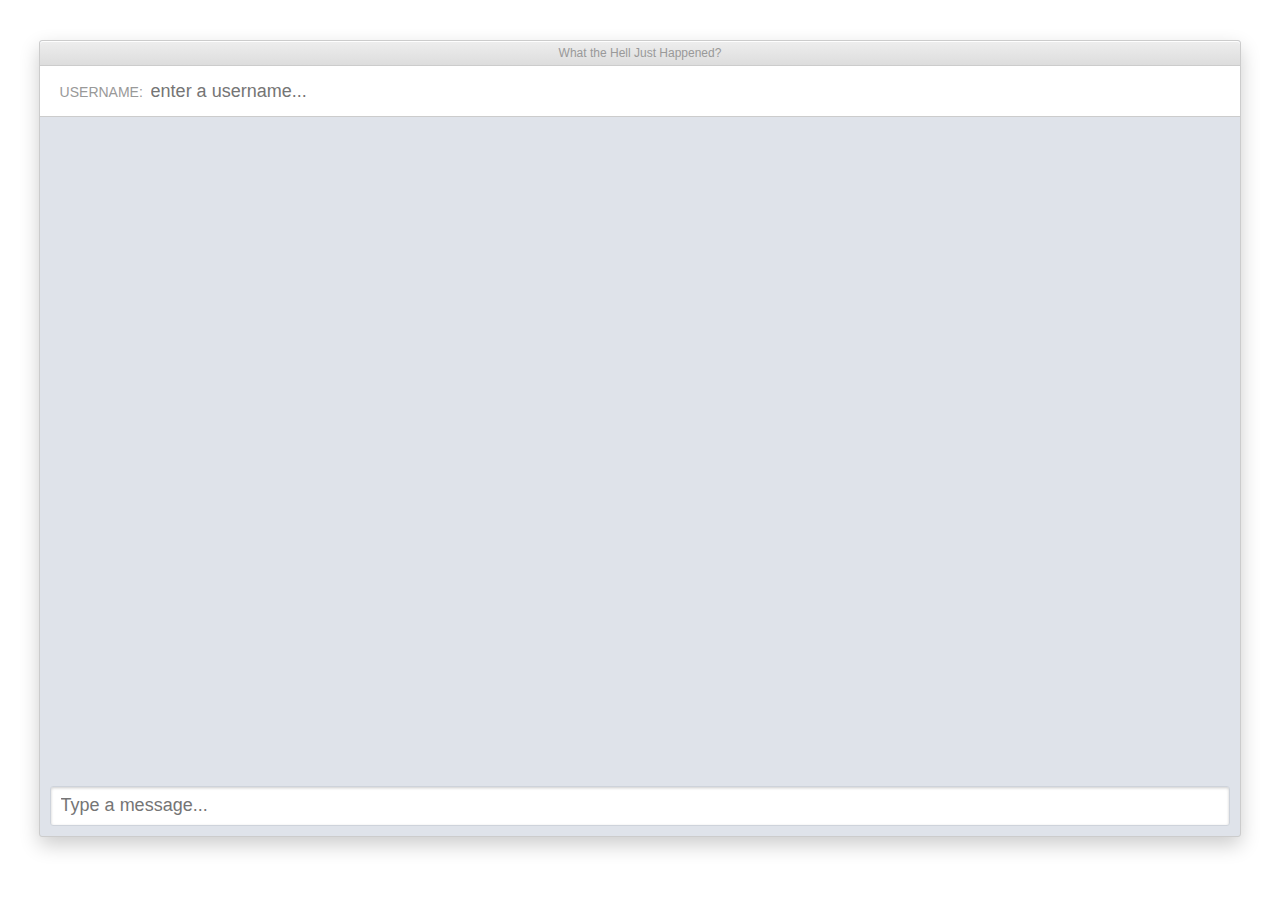
==== chat.html @ 937bdf34 "Aesthetic changes" ====
<html>
<head>
  <script src="https://cdn.firebase.com/js/client/1.1.1/firebase.js"></script>
  <script src='https://ajax.googleapis.com/ajax/libs/jquery/1.9.0/jquery.min.js'></script>
  <link rel="stylesheet" type="text/css" href="example.css">
</head>
<body>

<!-- CHAT MARKUP -->
<div class="example-chat l-demo-container">
  <header>What the Hell Just Happened?</header>

  <div class='example-chat-toolbar'>
    <label for="nameInput">Username:</label>
    <input type='text' id='nameInput' placeholder='enter a username...'>
  </div>


  <ul id='example-messages' class="example-chat-messages"></ul>

  <footer>
    <input type='text' id='messageInput'  placeholder='Type a message...'>
  </footer>
</div>

<!-- CHAT JAVACRIPT -->
<script>
  // CREATE A REFERENCE TO FIREBASE
  var messagesRef = new Firebase('https://resplendent-torch-7666.firebaseio.com/messages');
  var usernamesRef = new Firebase('https://resplendent-torch-7666.firebaseio.com/usernames');
  console.log("Firebase references created.");

  var username = null;

  // LISTEN FOR USERNAMEREF ARRAY CALL
  usernamesRef.on('value', function (snapshot) {
    if (sessionStorage.getItem("username")) { // if cookies exist, then use them
      username = sessionStorage.getItem("username");
    } else {
      var listOfNames = snapshot.val();
      username = listOfNames[Math.floor(Math.random()*listOfNames.length)] + Math.floor(Math.random()*9) + Math.floor(Math.random()*9);
      sessionStorage.setItem("username", username);
    }
    $("#nameInput").attr("placeholder", username);
    console.log("Your username is " + username);
  }, function (errorObject) {
    console.log("The read failed: " + errorObject.code);
  });

  // REGISTER DOM ELEMENTS
  var messageField = $('#messageInput');
  var nameField = $('#nameInput');
  var messageList = $('#example-messages');
  var karmaList = $('#karma');


  // LISTEN FOR KEYPRESS EVENT
  messageField.keypress(function (e) {
    if (e.keyCode == 13) {
      //FIELD VALUES
      //var username = nameField.val();
      var message = messageField.val();

      //SAVE DATA TO FIREBASE AND EMPTY FIELD
      while (username==null) { console.log("Stopping program until username is received."); }
      if (message) messagesRef.push({name:username, text:message, karma:0, usersUpvoted:[username], usersDownvoted:[username]}); // ignore if empty
      // TODO: add cuss word filter
      messageField.val('');
    }
  });

  // object of posts
  var posts = {};

  // Add a callback that is triggered for each chat message.
  messagesRef.limit(50).on('child_added', function (snapshot) {
    //GET DATA
    var data = snapshot.val();
    var username = data.name || "anonymous";
    var message = data.text;
    var karma = data.karma;
    var id = snapshot.name();
    posts[id] = data;

    //CREATE ELEMENTS MESSAGE & SANITIZE TEXT
    var messageElement = $("<li>");
    var nameElement = $("<strong class='example-chat-username'></strong>");
    var upvoteElement = $("<strong style='float:right' onclick='vote(this,1);' id='"+id+"'></strong>").text('+');
    var downvoteElement = $("<strong style='float:right' onclick='vote(this,-1);' id='"+id+"'></strong>").text('-');
    var karmaElement = $("<strong style='float:right' class='chat-karma' id='karma_"+id+"'></strong>");

    nameElement.text(username);
    messageElement.text(message).prepend(nameElement).append(karmaElement.text(karma));
    messageElement.append(upvoteElement);
    messageElement.prepend(downvoteElement);
    
    //EDIT KARMA'S COLOR BASED ON VALUE
    karmaElement.css("color", "blue");
    karmaElement.css("font-weight", "bold");

    //ADD MESSAGE
    messageList.append(messageElement); 
    karmaList.append(karmaElement);

    //SCROLL TO BOTTOM OF MESSAGE LIST
    messageList[0].scrollTop = messageList[0].scrollHeight;
  });

  // LISTENERS FOR KARMA BUTTONS
  var vote = function (element, delta) {
    console.log('karma buttons clicked');
    var upvotesRef = new Firebase('https://resplendent-torch-7666.firebaseio.com/messages/'+element.id+'/usersUpvoted');
    var downvotesRef = new Firebase('https://resplendent-torch-7666.firebaseio.com/messages/'+element.id+'/usersDownvoted');
    var whoUpvoted = null;
    var whoDownvoted = null;
    var voted = null;
    upvotesRef.on('value', function (snapshot) {
      whoUpvoted = snapshot.val();
      voted = voted || username in whoUpvoted;
      console.log(whoUpvoted);
    });
    downvotesRef.on('value', function (snapshot) {
      whoDownvoted = snapshot.val();
      voted = voted || username in whoDownvoted;
      console.log(whoDownvoted);
    });
    // TODO: implement undo vote functionality using indexOf
    // FATAL ERROR: promise voted field would not be null
    while (voted==null) { console.log('Fetching stuff'); }
    if (!voted) {
      console.log(delta + ' points to ' + element.id);
      if (delta===1) { // upvote
        upvotesRef.push(username);
        // console.log($('#karma_'+element.id));
        $('#karma_'+element.id).html(whoUpvoted.length-whoDownvoted.length+1);
      } else { // downvote
        downvotesRef.push(username);
        // console.log($('#karma_'+element.id));
        $('#karma_'+element.id).html(whoUpvoted.length-whoDownvoted.length-1);
      }
    }
  };
  
</script>
</body>
</html>
---- example.css ----
.example-base {
  font-family: "Helvetica Neue Light", "Helvetica Neue", Helvetica, Arial, "Lucida Grande", sans-serif;
  color: #333; }

.hide {
  display: none; }

.l-demo-container {
  width: 95%; /* Control chat container width */
  margin: 40px auto 0px auto; }

.l-popout {
  margin: 0;
  padding: 0;
  border: 0; }
  .l-popout iframe {
    width: 100%;
    height: 100%;
    min-height: 100%;
    margin: 0;
    padding: 0;
    border: 0; }

.example-chat {
  font-family: "Helvetica Neue Light", "Helvetica Neue", Helvetica, Arial, "Lucida Grande", sans-serif;
  border-radius: 3px;
  -webkit-box-shadow: 0px 8px 20px rgba(0, 0, 0, 0.2);
  box-shadow: 0px 8px 20px rgba(0, 0, 0, 0.2);
  background-color: #dfe3ea;
  border: 1px solid #CCC;
  overflow: auto;
  padding: 0px;
  font-size: 18px;
  line-height: 22px;
  color: #666; }
  .example-chat header {
    background-color: #EEE;
    background: -webkit-gradient(linear, left top, left bottom, from(#EEEEEE), to(#DDDDDD));
    background: -webkit-linear-gradient(top, #EEEEEE, #DDDDDD);
    background: linear-gradient(top, #EEEEEE, #DDDDDD);
    -webkit-box-shadow: inset 0px 1px 0px rgba(255, 255, 255, 0.9), 0px 1px 2px rgba(0, 0, 0, 0.1);
    box-shadow: inset 0px 1px 0px rgba(255, 255, 255, 0.9), 0px 1px 2px rgba(0, 0, 0, 0.1);
    border-radius: 3px 3px 0px 0px;
    border-bottom: 1px solid #CCC;
    line-height: 24px;
    font-size: 12px;
    text-align: center;
    color: #999; }
  .example-chat input {
    -webkit-box-sizing: border-box;
    -moz-box-sizing: border-box;
    box-sizing: border-box;
    -webkit-box-shadow: inset 0px 1px 3px rgba(0, 0, 0, 0.2);
    box-shadow: inset 0px 1px 3px rgba(0, 0, 0, 0.2);
    border-radius: 3px;
    padding: 0px 10px;
    height: 30px;
    font-size: 18px;
    width: 100%;
    font-weight: normal;
    outline: none; }
  .example-chat .example-chat-toolbar {
    background-color: #FFF;
    padding: 10px;
    position: relative;
    border-bottom: 1px solid #CCC; }
    .example-chat .example-chat-toolbar label {
      text-transform: uppercase;
      line-height: 32px;
      font-size: 14px;
      color: #999;
      position: absolute;
      top: 10px;
      left: 20px;
      z-index: 1; }
    .example-chat .example-chat-toolbar input {
      -webkit-box-shadow: none;
      box-shadow: none;
      border: 1px solid #FFF;
      padding-left: 100px;
      color: #999; }
      .example-chat .example-chat-toolbar input:active, .example-chat .example-chat-toolbar input:focus {
        color: #1d9dff;
        border: 1px solid #FFF; }
  .example-chat ul {
    list-style: none;
    margin: 0px;
    padding: 20px;
    height: 70%; /* control height of window */
    overflow: auto; }
    .example-chat ul li {
      margin-bottom: 10px;
      line-height: 24px;
      word-wrap: break-word; }
      .example-chat ul li:last-child {
        margin: 0px; }
    .example-chat ul .example-chat-username {
      margin-right: 10px; }
  .example-chat footer {
    display: block;
    padding: 10px; }
    .example-chat footer input {
      border: 1px solid #ced3db;
      height: 40px; }

#colorholder {
  width: 480px;
  height: 30px;
  border: 2px solid #424547;
  margin: 5px auto 0px auto; }

#drawing-canvas {
  border: 3px solid #999; }

.colorbox {
  width: 22px;
  height: 22px;
  margin: 1px;
  display: inline-block;
  border: 3px solid black; }

.example-leaderboard {
  -webkit-box-shadow: 0px 1px 3px rgba(0, 0, 0, 0.3);
  box-shadow: 0px 1px 3px rgba(0, 0, 0, 0.3);
  padding: 20px;
  border-radius: 5px;
  background-color: white;
  overflow: auto;
  color: #666; }
  .example-leaderboard table {
    border-radius: 3px;
    margin-bottom: 20px;
    width: 100%;
    border-collapse: collapse; }
    .example-leaderboard table th {
      background: #EEE;
      border-bottom: 1px solid #CCC;
      font-size: 12px;
      color: #999;
      padding: 5px 10px;
      text-align: left; }
    .example-leaderboard table td {
      border-bottom: 1px solid #EEE;
      padding: 10px;
      color: #28a562; }
      .example-leaderboard table td em {
        font-style: normal;
        font-weight: bold;
        color: #666; }
    .example-leaderboard table tr:first-child td {
      background: green; }
  .example-leaderboard input {
    -webkit-box-sizing: border-box;
    -moz-box-sizing: border-box;
    box-sizing: border-box;
    -webkit-box-shadow: inset 0px 1px 3px rgba(0, 0, 0, 0.2);
    box-shadow: inset 0px 1px 3px rgba(0, 0, 0, 0.2);
    border-radius: 3px;
    padding: 0px 10px;
    height: 30px;
    font-size: 18px;
    font-weight: normal;
    outline: none;
    border: 1px solid #CCC; }
    .example-leaderboard input.example-leaderboard-name {
      width: 186px;
      margin-right: 10px; }
    .example-leaderboard input.example-leaderboard-score {
      width: 300px; }

#highestscore {
  margin-top: 20px;
  font-size: 14px; }

/* Presence */
#presenceDiv {
  text-align: center; }

/* Tetris */
.tetris-body {
  width: 600px; }

#canvas0, #canvas1 {
  display: inline-block;
  border: 4px solid #424547; }

#restartButton {
  margin-top: 5px; }

#gameInProgress {
  font-size: 14px; }
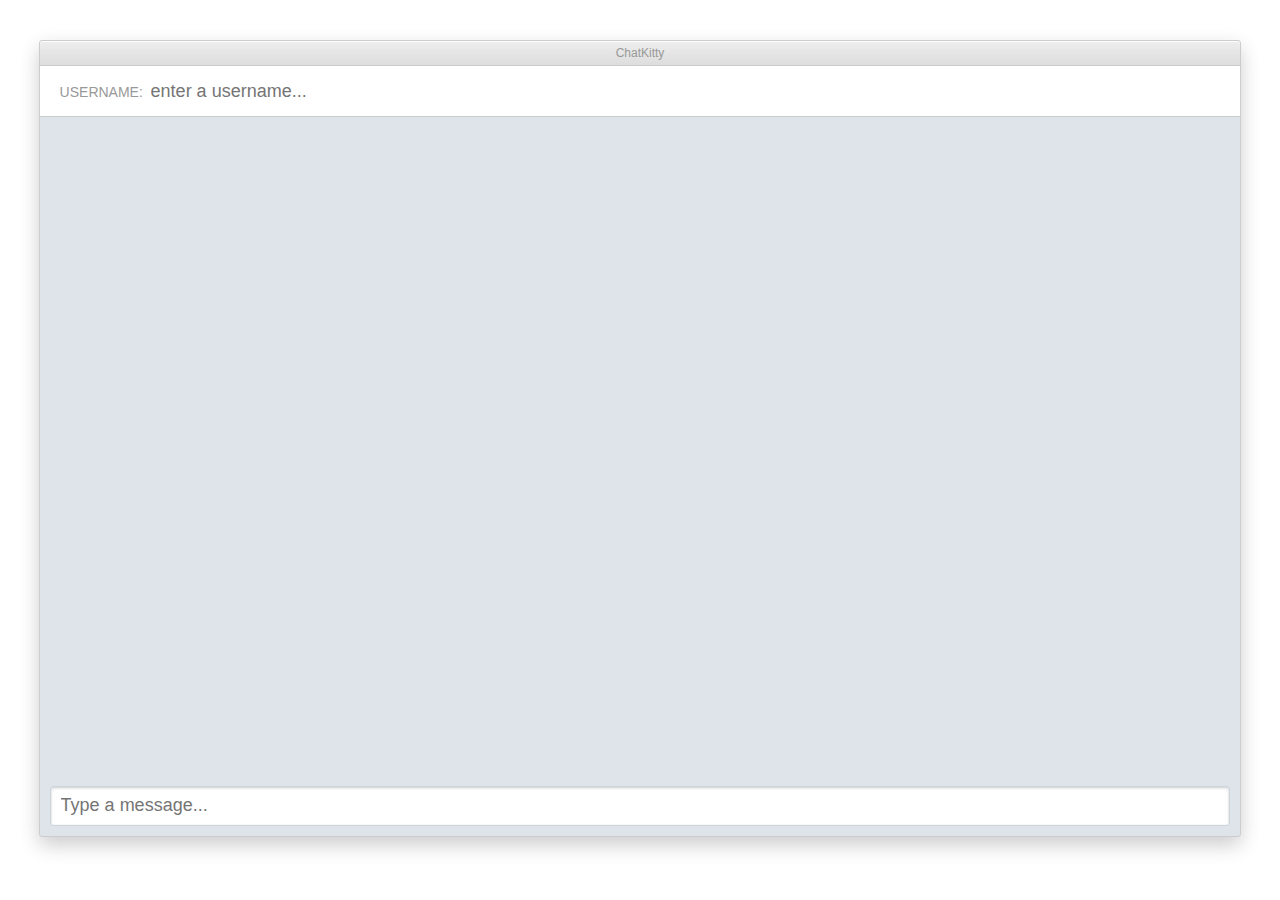
==== commit e6329d84: "Centered GO button" ====
--- a/chat.html
+++ b/chat.html
@@ -8,7 +8,7 @@
 
 <!-- CHAT MARKUP -->
 <div class="example-chat l-demo-container">
-  <header>What the Hell Just Happened?</header>
+  <header>ChatKitty</header>
 
   <div class='example-chat-toolbar'>
     <label for="nameInput">Username:</label>
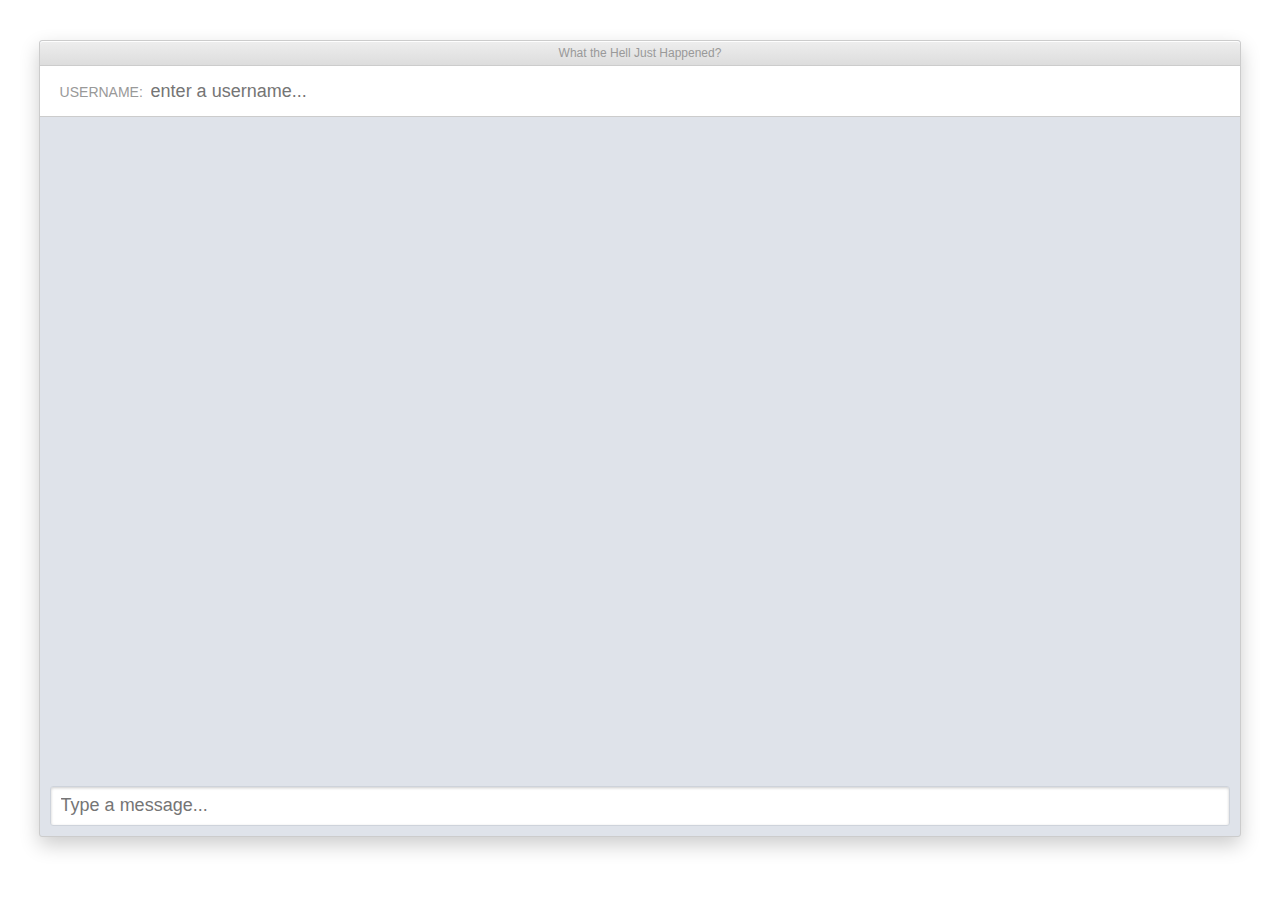
==== commit 6002d015: "Kinda fixed karma thingy" ====
--- a/chat.html
+++ b/chat.html
@@ -8,7 +8,7 @@
 
 <!-- CHAT MARKUP -->
 <div class="example-chat l-demo-container">
-  <header>ChatKitty</header>
+  <header>What the Hell Just Happened?</header>
 
   <div class='example-chat-toolbar'>
     <label for="nameInput">Username:</label>
@@ -105,7 +105,7 @@
     //SCROLL TO BOTTOM OF MESSAGE LIST
     messageList[0].scrollTop = messageList[0].scrollHeight;
   });
-
+  
   // LISTENERS FOR KARMA BUTTONS
   var vote = function (element, delta) {
     console.log('karma buttons clicked');
@@ -126,17 +126,19 @@
     });
     // TODO: implement undo vote functionality using indexOf
     // FATAL ERROR: promise voted field would not be null
-    while (voted==null) { console.log('Fetching stuff'); }
+    //while (voted==null) { console.log('Fetching stuff'); }
     if (!voted) {
       console.log(delta + ' points to ' + element.id);
       if (delta===1) { // upvote
         upvotesRef.push(username);
         // console.log($('#karma_'+element.id));
-        $('#karma_'+element.id).html(whoUpvoted.length-whoDownvoted.length+1);
+        try {$('#karma_'+element.id).html(Object.keys(whoUpvoted).length-Object.keys(whoDownvoted).length);}
+		catch (e){ $('#karma_'+element.id).html("-");}
       } else { // downvote
         downvotesRef.push(username);
         // console.log($('#karma_'+element.id));
-        $('#karma_'+element.id).html(whoUpvoted.length-whoDownvoted.length-1);
+        try {$('#karma_'+element.id).html(Object.keys(whoUpvoted).length-Object.keys(whoDownvoted).length);}
+		catch (e){ $('#karma_'+element.id).html("-");}
       }
     }
   };
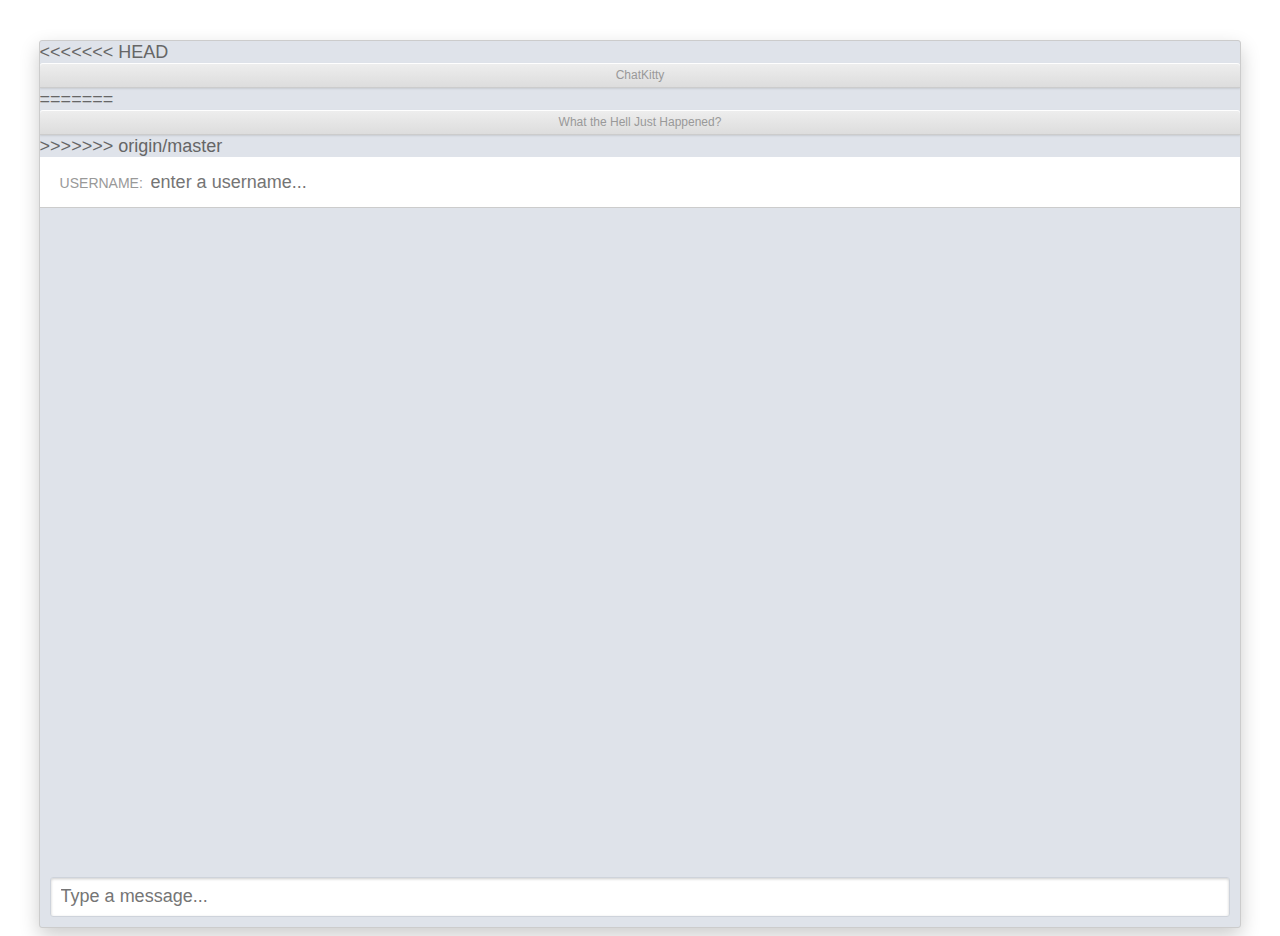
==== commit f576cff3: "Merge remote-tracking branch 'origin/master'" ====
--- a/chat.html
+++ b/chat.html
@@ -8,7 +8,11 @@
 
 <!-- CHAT MARKUP -->
 <div class="example-chat l-demo-container">
+<<<<<<< HEAD
+  <header>ChatKitty</header>
+=======
   <header>What the Hell Just Happened?</header>
+>>>>>>> origin/master
 
   <div class='example-chat-toolbar'>
     <label for="nameInput">Username:</label>
@@ -105,7 +109,11 @@
     //SCROLL TO BOTTOM OF MESSAGE LIST
     messageList[0].scrollTop = messageList[0].scrollHeight;
   });
+<<<<<<< HEAD
+
+=======
   
+>>>>>>> origin/master
   // LISTENERS FOR KARMA BUTTONS
   var vote = function (element, delta) {
     console.log('karma buttons clicked');
@@ -126,12 +134,23 @@
     });
     // TODO: implement undo vote functionality using indexOf
     // FATAL ERROR: promise voted field would not be null
+<<<<<<< HEAD
+    while (voted==null) { console.log('Fetching stuff'); }
+=======
     //while (voted==null) { console.log('Fetching stuff'); }
+>>>>>>> origin/master
     if (!voted) {
       console.log(delta + ' points to ' + element.id);
       if (delta===1) { // upvote
         upvotesRef.push(username);
         // console.log($('#karma_'+element.id));
+<<<<<<< HEAD
+        $('#karma_'+element.id).html(whoUpvoted.length-whoDownvoted.length+1);
+      } else { // downvote
+        downvotesRef.push(username);
+        // console.log($('#karma_'+element.id));
+        $('#karma_'+element.id).html(whoUpvoted.length-whoDownvoted.length-1);
+=======
         try {$('#karma_'+element.id).html(Object.keys(whoUpvoted).length-Object.keys(whoDownvoted).length);}
 		catch (e){ $('#karma_'+element.id).html("-");}
       } else { // downvote
@@ -139,6 +158,7 @@
         // console.log($('#karma_'+element.id));
         try {$('#karma_'+element.id).html(Object.keys(whoUpvoted).length-Object.keys(whoDownvoted).length);}
 		catch (e){ $('#karma_'+element.id).html("-");}
+>>>>>>> origin/master
       }
     }
   };
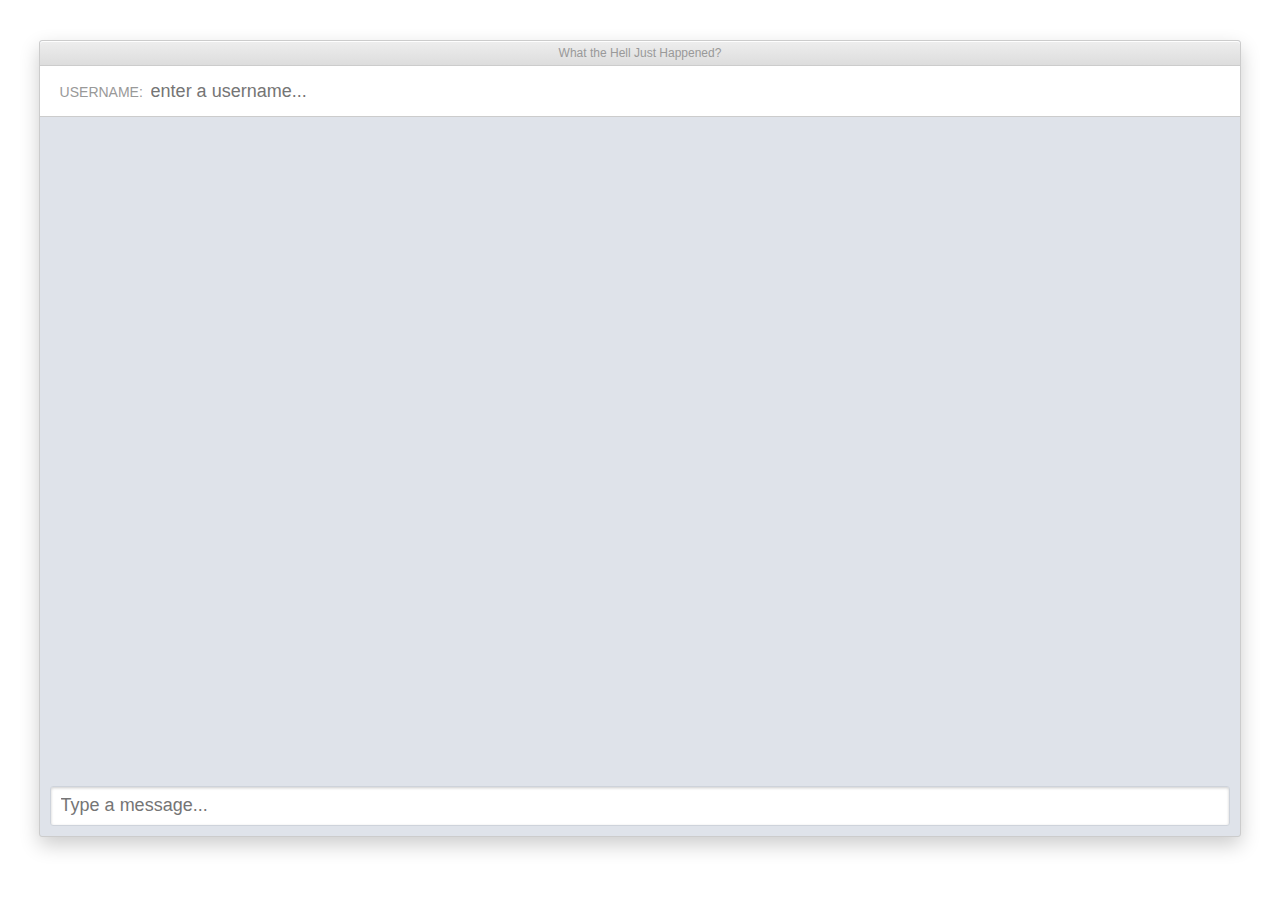
==== commit 59a6796d: "Fixed chat.html" ====
--- a/chat.html
+++ b/chat.html
@@ -8,11 +8,7 @@
 
 <!-- CHAT MARKUP -->
 <div class="example-chat l-demo-container">
-<<<<<<< HEAD
-  <header>ChatKitty</header>
-=======
   <header>What the Hell Just Happened?</header>
->>>>>>> origin/master
 
   <div class='example-chat-toolbar'>
     <label for="nameInput">Username:</label>
@@ -109,11 +105,7 @@
     //SCROLL TO BOTTOM OF MESSAGE LIST
     messageList[0].scrollTop = messageList[0].scrollHeight;
   });
-<<<<<<< HEAD
-
-=======
   
->>>>>>> origin/master
   // LISTENERS FOR KARMA BUTTONS
   var vote = function (element, delta) {
     console.log('karma buttons clicked');
@@ -125,7 +117,7 @@
     upvotesRef.on('value', function (snapshot) {
       whoUpvoted = snapshot.val();
       voted = voted || username in whoUpvoted;
-      console.log(whoUpvoted);
+      console.log(whoUpvoted); 
     });
     downvotesRef.on('value', function (snapshot) {
       whoDownvoted = snapshot.val();
@@ -134,31 +126,19 @@
     });
     // TODO: implement undo vote functionality using indexOf
     // FATAL ERROR: promise voted field would not be null
-<<<<<<< HEAD
-    while (voted==null) { console.log('Fetching stuff'); }
-=======
     //while (voted==null) { console.log('Fetching stuff'); }
->>>>>>> origin/master
     if (!voted) {
       console.log(delta + ' points to ' + element.id);
       if (delta===1) { // upvote
         upvotesRef.push(username);
         // console.log($('#karma_'+element.id));
-<<<<<<< HEAD
-        $('#karma_'+element.id).html(whoUpvoted.length-whoDownvoted.length+1);
-      } else { // downvote
-        downvotesRef.push(username);
-        // console.log($('#karma_'+element.id));
-        $('#karma_'+element.id).html(whoUpvoted.length-whoDownvoted.length-1);
-=======
         try {$('#karma_'+element.id).html(Object.keys(whoUpvoted).length-Object.keys(whoDownvoted).length);}
-		catch (e){ $('#karma_'+element.id).html("-");}
+    catch (e){ $('#karma_'+element.id).html("-");}
       } else { // downvote
         downvotesRef.push(username);
         // console.log($('#karma_'+element.id));
         try {$('#karma_'+element.id).html(Object.keys(whoUpvoted).length-Object.keys(whoDownvoted).length);}
-		catch (e){ $('#karma_'+element.id).html("-");}
->>>>>>> origin/master
+    catch (e){ $('#karma_'+element.id).html("-");}
       }
     }
   };
